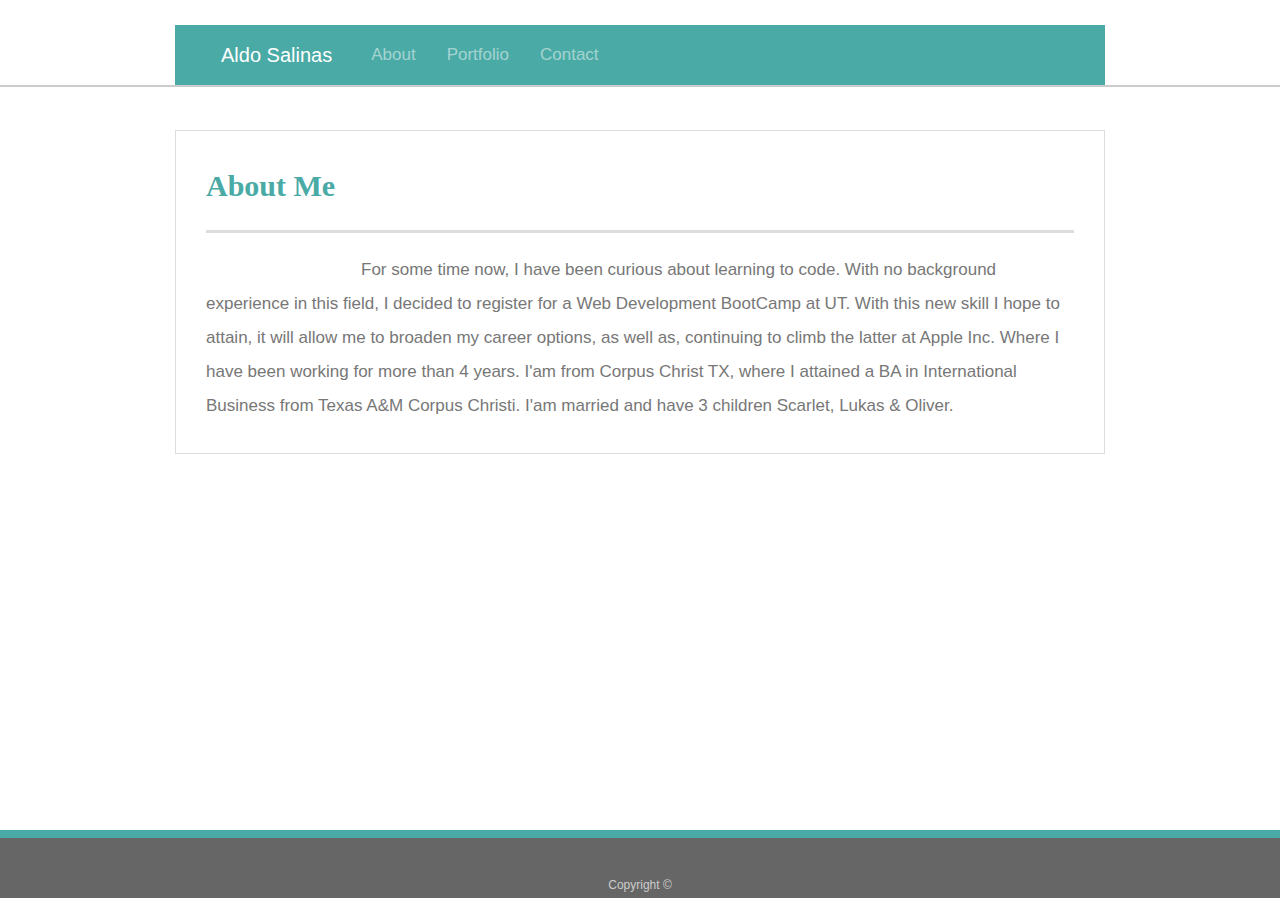
==== index.html @ 6eb5d240 "final bootstrap portfolio" ====
<!DOCTYPE html>
<html lang="en">
<head>
    <meta charset="UTF-8">
    <meta name="viewport" content="width=device-width, initial-scale=1.0">
    <meta http-equiv="X-UA-Compatible" content="ie=edge">
    <link rel="stylesheet" href="https://stackpath.bootstrapcdn.com/bootstrap/4.4.1/css/bootstrap.min.css" integrity="sha384-Vkoo8x4CGsO3+Hhxv8T/Q5PaXtkKtu6ug5TOeNV6gBiFeWPGFN9MuhOf23Q9Ifjh" crossorigin="anonymous">
    <link rel="stylesheet" type="text/css" href="style.css">
    <script src="https://ajax.googleapis.com/ajax/libs/jquery/3.4.1/jquery.min.js"></script>
    <script src="https://cdnjs.cloudflare.com/ajax/libs/popper.js/1.16.0/umd/popper.min.js"></script>
    <script src="https://maxcdn.bootstrapcdn.com/bootstrap/4.4.1/js/bootstrap.min.js"></script>
    <title>About</title>
</head>


<body>


  <header id="masthead">

    <div class="container">
    
      <nav class="navbar navbar-expand-md bg-blue navbar-dark">
        <a class="navbar-brand" href="index.html">Aldo Salinas</a>
        <button class="navbar-toggler" type="button" data-toggle="collapse" data-target="#navbarNav" aria-controls="navbarNav" aria-expanded="false" aria-label="Toggle navigation">
          <span class="navbar-toggler-icon"></span>
        </button>
        <div class="collapse navbar-collapse" id="navbarNav">
          <ul class="navbar-nav">
            <li class="nav-item hover">
              <a class="nav-link" href="index.html">About</a>
            </li>
            <li class="nav-item">
              <a class="nav-link" href="portfolio.html">Portfolio</a>
            </li>
            <li class="nav-item">
              <a class="nav-link" href="contact.html">Contact</a>
            </li>
              
           
          </ul>
        </div>
      </nav>    
      <!--
      <a class="navbar-brand" href="#">Aldo Salinas</a>
      
      <nav class="navbar navbar-expand-md bg-blue navbar-dark">
       
        <button class="navbar-toggler" type="button" data-toggle="collapse" data-target="#collapsibleNavbar">
          <span class="navbar-toggler-icon"></span>
        </button>
        <div class="collapse navbar-collapse" id="collapsibleNavbar">
          <ul class="navbar-nav">
            <li class="nav-item">
              <a class="nav-link" href="index.html">About</a>
            </li>
            <li class="nav-item">
              <a class="nav-link" href="portfolio.html">Portfolio</a>
            </li>
            <li class="nav-item">
              <a class="nav-link" href="contact.html">Contact</a>
            </li>    
          </ul>
    </div>
    </nav>
    -->
  </header>

  <div id="main-container" class="container">
    <section class="main-section">
      <h1>About Me</h1> 
      
      <img src="/Users/aldosalinas/Desktop/Bootstrap-Portfolio/img.jpg" class="auth-image" alt="">

      <p>For some time now, I have been curious about learning to code. With no background experience in this field, I decided to register for a Web Development BootCamp at UT. With this new skill I hope to attain, it will allow me to broaden my career options, as well as, continuing to climb the latter at Apple Inc. Where I have been working for more than 4 years. I'am from Corpus Christ TX, where I attained a BA in International Business from Texas A&M Corpus Christi. I'am married and have 3 children Scarlet, Lukas & Oliver.</p>
      
    </section>

  </div>

  <footer>
    <div class="container">
      Copyright &copy; 
    </div>
  </footer>
</body>
</html>
---- style.css ----
body {
    font-family: Arial, "Helvetica Neue", Helvetica, sans-serif;
    font-size: 17px;
    line-height: 34px;
    color: #777777;
    background-image: url("https://www.pexels.com/photo/laptop-office-internet-technology-177598/");
  
  }
  
  * {
    box-sizing: border-box;
  }
  
  /* general */
  
  .container {
    width: 100%;
    max-width: 960px;
    margin: 0 auto;
    clear: both;
  }
  
  h1,
  h2,
  h3,
  p {
    margin-bottom: 20px;
    
  }
  
  p:last-child {
    margin-bottom: 0;
  }
  
  h1,
  h2,
  h3 {
    font-family: Georgia, Times, "Times New Roman", serif;
    font-weight: 700;
    color: #4aaaa5;
  }
  
  h1 {
    padding-bottom: 20px;
    font-size: 30px;
    line-height: 49px;
    border-bottom: 3px solid #dddddd;
  }
  
  h2,
  h3 {
    font-size: 22px;
  }
  
  /* header */
  
  #masthead {
    position: fixed;
    z-index: 99;
    width: 100%;
    margin: 0 0 30px;
    overflow: auto;
    color: #ffffff;
    background: #ffffff;
    border-bottom: 2px solid #cccccc;
  }
  /*
  #logo {
    float: left;
    width: 250px;
    height: 90px;
    font-family: Georgia, Times, "Times New Roman", serif;
    font-size: 30px;
    font-weight: 700;
    line-height: 90px;
    color: #ffffff;
    text-align: center;
    text-decoration: none;
    background: #4aaaa5;
  } */

  .navbar-stlye {
    text-align: left;
    
    
  }
  
  nav {
    float: left;
    margin-top: 25px;
    background: #4aaaa5;
    width: 100%;
    
}
  
  nav a {
    display: inline-block;
    padding-left: 15px;
    margin-left: 15px;
    line-height: 18px;
    color: #999;
    text-decoration: none;
    border-left: 1px solid #efefef;
  }
  
  nav a:first-child {
    border-left: 0 none;
    

  }
  
  /* footer */
  
  footer {
    padding: 30px 0;
    clear: both;
    font-size: 12px;
    color: #ffffff;
    color: #cccccc;
    text-align: center;
    background: #666666;
    border-top: 8px solid #4aaaa5;
    height: 50px;
  }
  
  h3, h2 {
    padding-bottom: 20px;
    margin-bottom: 15px;
    line-height: 22px;
    border-bottom: 2px solid #eeeeee;
  }
  
  /* main */
  
  #main-container {
    padding-top: 130px;
    min-height: calc(100vh - 70px);
  }
  
  .main-section {
    float: left;
    width: 100%;
    max-width: 960px;
    padding: 30px;
    margin: 0 0 40px;
    background: #ffffff;
    border: 1px solid #dddddd;
  }
  
  /* portfolio page */
  
  .work {
    position: relative;
    float: left;
    width: 274px;
    margin: 20px 0 25px;
    overflow: auto;
  }
  
  .work:nth-child(even) {
    margin-right: 40px;
  }
  
  .work img {
    width: 100%;
    border: 0 none;
    opacity: 0.8;
  }
  
  .work h3 {
    position: absolute;
    bottom: 20px;
    width: 100%;
    padding: 15px;
    margin-bottom: 0;
    font-weight: 300;
    line-height: 30px;
    color: #ffffff;
    text-align: center;
    background: #4aaaa5;
    border-bottom: 0;
  }
  
  .auth-image {
    float: left;
    width: 130px;
    height: auto;
    margin-top: 10px;
    margin-right: 25px;
  }
  
  /* contact page */
  
  #contact-form ul {
    margin-bottom: 20px;
  
  }
  
  #contact-form li {
    margin-bottom: 10px;
  }
  
  label,
  input[type=text],
  input[type=email],
  textarea {
    display: block;
    width: 100%;
  }
  
  input[type=text],
  input[type=email],
  textarea {
    height: 35px;
    padding: 0 10px;
    font-size: 14px;
    border: 1px solid #dddddd;
  }
  
  textarea {
    height: 200px;
  }
  
  input[type=submit] {
    padding: 10px 30px;
    font-size: 18px;
    color: #ffffff;
    cursor: pointer;
    background: #4aaaa5;
    border: 0 none;
  }

  @media(max-width: 640px){
    .main-section {
      width: fit-content;
      padding-top: 70px;
      text-align: center;
    }
    
    @media(max-width: 640px){
      #contact-form {
        width: 395px;
        text-align: justify;
      }
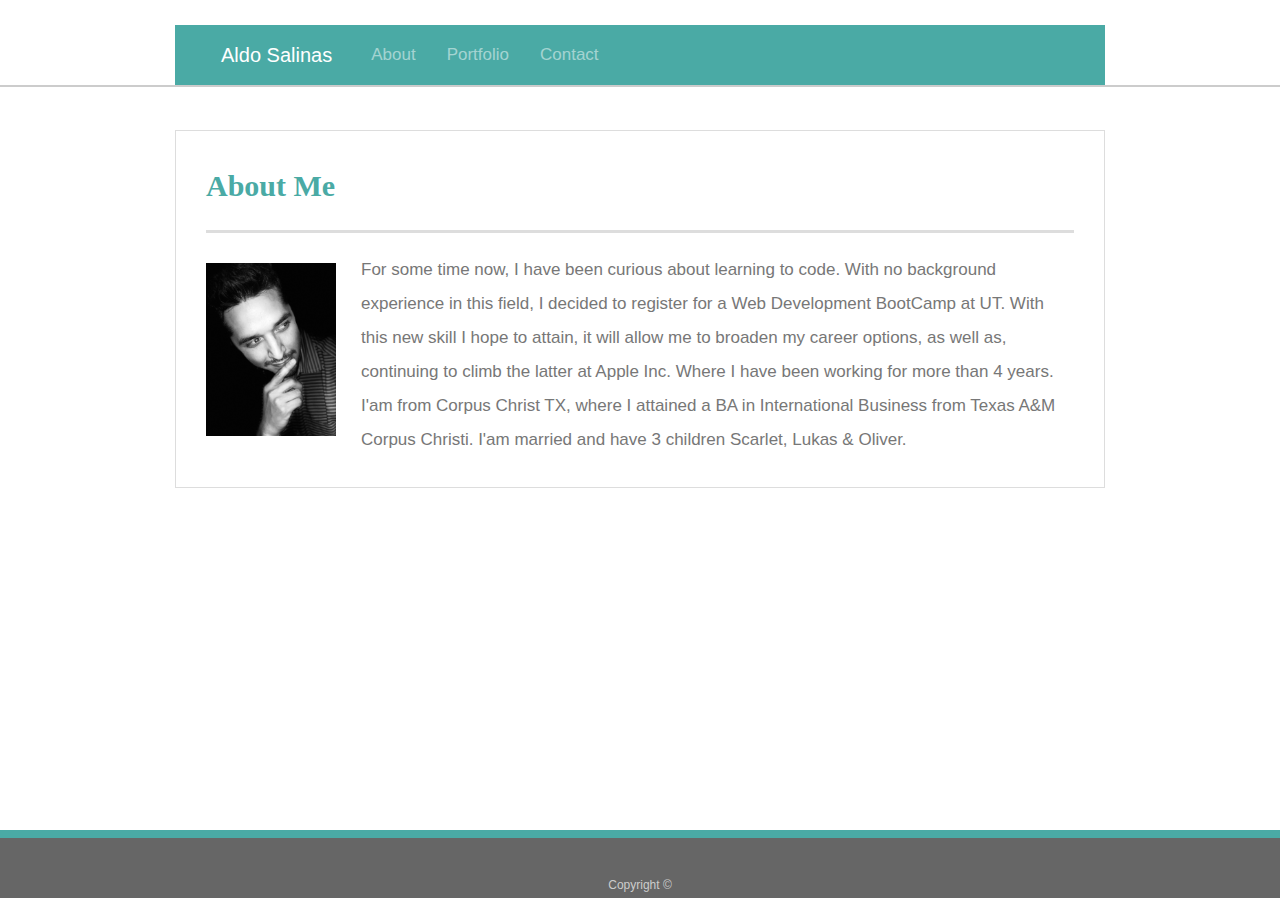
==== commit 15a867a8: "final Bootstrap 2.0" ====
--- a/index.html
+++ b/index.html
@@ -70,7 +70,7 @@
     <section class="main-section">
       <h1>About Me</h1> 
       
-      <img src="/Users/aldosalinas/Desktop/Bootstrap-Portfolio/img.jpg" class="auth-image" alt="">
+      <img src="assets/images/HW portfolio 6.jpg" width="200" Length="200" class="auth-image" alt="">
 
       <p>For some time now, I have been curious about learning to code. With no background experience in this field, I decided to register for a Web Development BootCamp at UT. With this new skill I hope to attain, it will allow me to broaden my career options, as well as, continuing to climb the latter at Apple Inc. Where I have been working for more than 4 years. I'am from Corpus Christ TX, where I attained a BA in International Business from Texas A&M Corpus Christi. I'am married and have 3 children Scarlet, Lukas & Oliver.</p>
       
